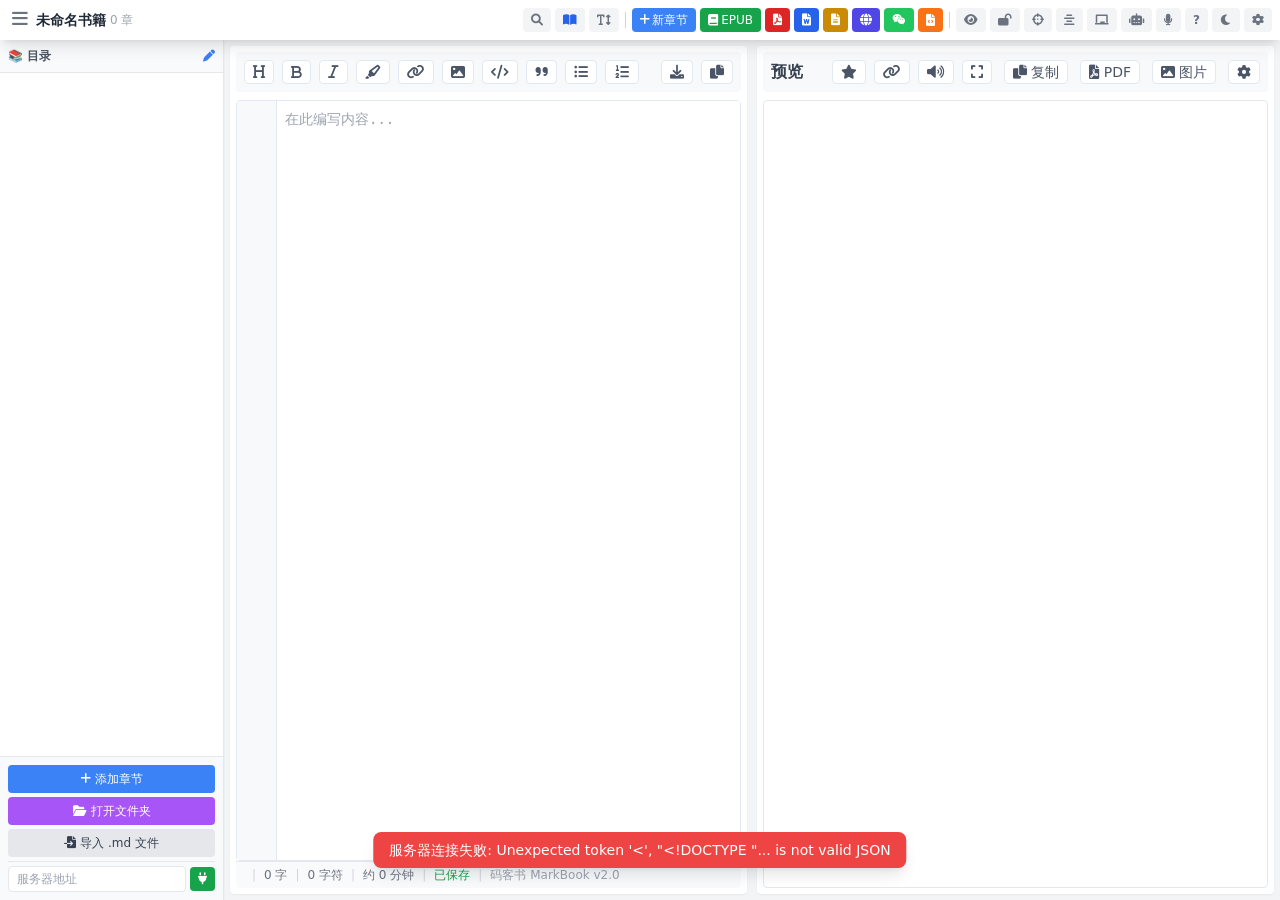
==== index.html @ 22928a2f "init: 码客书 (MarkBook) 在线电子书平台" ====
<!DOCTYPE html>
<html lang="zh-CN">
<head>
    <meta charset="UTF-8">
    <meta name="viewport" content="width=device-width, initial-scale=1.0">
    <title>MarkBook - 智能体在线</title>
    <meta name="description" content="MarkBook 在线电子书编辑器 · 智能体在线 · 多书籍管理、EPUB/PDF/DOCX/LaTeX 导出">
    <meta name="theme-color" content="#3b82f6">
    <meta property="og:title" content="MarkBook - 智能体在线">
    <meta property="og:description" content="在线电子书编辑器 · 多书籍管理、EPUB/PDF/DOCX/LaTeX 导出">
    <meta property="og:type" content="website">
<meta property="og:url" content="https://example.com">
<meta property="og:image" content="https://example.com/icons/icon-512.svg">
    <meta name="twitter:card" content="summary_large_image">
    <meta name="mobile-web-app-capable" content="yes">
    <meta name="apple-mobile-web-app-status-bar-style" content="black-translucent">
    <link rel="manifest" href="manifest.json">
    <link rel="icon" href="icons/icon-192.svg" type="image/svg+xml">
    <link rel="apple-touch-icon" href="icons/icon-192.svg">
    <link rel="stylesheet" href="lib/tailwind-built.css">
    <link rel="stylesheet" href="lib/fontawesome/css/all.min.css">
    <link rel="stylesheet" href="lib/github.min.css">
    <link rel="stylesheet" href="lib/github-dark.min.css" media="(prefers-color-scheme: dark)" id="hljs-dark">
    <link rel="stylesheet" href="lib/katex.min.css">
    <link rel="stylesheet" href="styles/style.css">
    <style>
        /* ── 关键 CSS：防止 JS 加载前布局偏移 ── */
        body { margin: 0; background: #f3f4f6; }
        body.dark { background: #111827; }
        nav { background: #fff; box-shadow: 0 1px 3px rgba(0,0,0,0.1); }
        .status-bar { display: flex; align-items: center; gap: 8px; padding: 4px 8px; font-size: 12px; color: #6b7280; background: #f9fafb; border-top: 1px solid #e5e7eb; }
    </style>
    <script>
    // 移动端 / 微信内置浏览器 → 阅读模式
    (function(){
        if (location.pathname.indexOf('reader') !== -1) return;
        var ua = navigator.userAgent.toLowerCase();
        var isMobile = /iphone|ipad|ipod|android|mobile|phone/.test(ua);
        var isWechat = /micromessenger/.test(ua);
        if (isWechat || (isMobile && window.innerWidth < 768)) {
            var url = '/reader' + location.search;
            location.replace(url);
        }
    })();
    </script>
    <script defer src="lib/marked.min.js"></script>
    <script defer src="lib/purify.min.js"></script>
    <script defer src="lib/html2canvas.min.js"></script>
    <script defer src="lib/jszip.min.js"></script>
    <script defer src="lib/jspdf.umd.min.js"></script>
    <script defer src="lib/FileSaver.min.js"></script>
    <script defer src="lib/highlight.min.js"></script>
    <script defer src="lib/katex.min.js"></script>
    <script defer src="lib/katex-autorender.min.js"></script>
    <script defer src="lib/mermaid.min.js"></script>
</head>
<body class="flex flex-col h-screen bg-gray-100">
    <!-- Toast -->
    <div id="toastContainer" class="fixed bottom-6 left-1/2 -translate-x-1/2 z-50 flex flex-col items-center gap-2" style="pointer-events:none"></div>

    <!-- 顶部导航栏 -->
    <nav class="bg-white shadow-lg z-10 flex-shrink-0">
        <div class="px-2 py-1 flex justify-between items-center gap-1">
            <div class="flex items-center gap-1 min-w-0">
                <button id="sidebarToggle" class="text-gray-500 hover:text-gray-700 p-1" title="切换目录">
                    <i class="fas fa-bars text-lg"></i>
                </button>
                <span id="bookTitleDisplay" class="text-sm font-semibold text-gray-800 truncate max-w-[140px] cursor-pointer hover:text-blue-600" title="点击切换书籍"></span>
                <span class="text-xs text-gray-400 hidden sm:inline" id="chapterCount"></span>
            </div>
            <div class="flex items-center gap-1 flex-wrap justify-end">
                <!-- 搜索 -->
                <button id="searchBtn" class="px-2 py-1 bg-gray-100 text-gray-500 text-xs rounded hover:bg-gray-200 transition-colors" title="全文搜索">
                    <i class="fas fa-search"></i>
                </button>
                <!-- 书籍列表 -->
                <button id="bookListBtn" class="px-2 py-1 bg-gray-100 text-blue-600 text-xs rounded hover:bg-blue-50 transition-colors" title="切换书籍">
                    <i class="fas fa-book-open"></i>
                </button>
                <!-- 排版设置 -->
                <button id="typesetBtn" class="px-2 py-1 bg-gray-100 text-gray-500 text-xs rounded hover:bg-gray-200 transition-colors" title="排版设置">
                    <i class="fas fa-text-height"></i>
                </button>

                <span class="w-px h-4 bg-gray-300 mx-0.5"></span>

                <button id="addChapterBtn" class="px-2 py-1 bg-blue-500 text-white text-xs rounded hover:bg-blue-600 transition-colors flex items-center gap-0.5">
                    <i class="fas fa-plus"></i> <span class="hidden sm:inline">新章节</span>
                </button>
                <button id="exportEpubBtn" class="px-2 py-1 bg-green-600 text-white text-xs rounded hover:bg-green-700 transition-colors flex items-center gap-0.5">
                    <i class="fas fa-book"></i> <span class="hidden sm:inline">EPUB</span>
                </button>
                <button id="exportPdfBtn" class="px-2 py-1 bg-red-600 text-white text-xs rounded hover:bg-red-700 transition-colors" title="导出 PDF">
                    <i class="fas fa-file-pdf"></i>
                </button>
                <button id="exportDocxBtn" class="px-2 py-1 bg-blue-600 text-white text-xs rounded hover:bg-blue-700 transition-colors" title="导出 DOCX">
                    <i class="fas fa-file-word"></i>
                </button>
                <button id="exportLatexBtn" class="px-2 py-1 bg-yellow-600 text-white text-xs rounded hover:bg-yellow-700 transition-colors" title="导出 LaTeX">
                    <i class="fas fa-file-alt"></i>
                </button>
                <button id="exportSiteBtn" class="px-2 py-1 bg-indigo-600 text-white text-xs rounded hover:bg-indigo-700 transition-colors" title="导出静态站点">
                    <i class="fas fa-globe"></i>
                </button>
                <button id="exportWechatBtn" class="px-2 py-1 bg-green-500 text-white text-xs rounded hover:bg-green-600 transition-colors" title="微信排版">
                    <i class="fab fa-weixin"></i>
                </button>
                <button id="exportHtmlBtn" class="px-2 py-1 bg-orange-500 text-white text-xs rounded hover:bg-orange-600 transition-colors" title="单文件 HTML">
                    <i class="fas fa-file-code"></i>
                </button>

                <span class="w-px h-4 bg-gray-300 mx-0.5"></span>

                <button id="previewToggle" class="px-2 py-1 bg-gray-100 text-gray-500 text-xs rounded hover:bg-gray-200 transition-colors" title="切换预览">
                    <i class="fas fa-eye"></i>
                </button>
                <button id="readonlyToggle" class="px-2 py-1 bg-gray-100 text-gray-500 text-xs rounded hover:bg-gray-200 transition-colors" title="只读模式">
                    <i class="fas fa-lock-open"></i>
                </button>
                <button id="focusBtn" class="px-2 py-1 bg-gray-100 text-gray-500 text-xs rounded hover:bg-gray-200 transition-colors" title="聚焦模式">
                    <i class="fas fa-crosshairs"></i>
                </button>
                <button id="typewriterBtn" class="px-2 py-1 bg-gray-100 text-gray-500 text-xs rounded hover:bg-gray-200 transition-colors" title="打字机模式">
                    <i class="fas fa-align-center"></i>
                </button>
                <a href="/reader" class="sm:hidden px-2 py-1 bg-gray-100 text-blue-500 text-xs rounded hover:bg-blue-50 transition-colors" title="手机版">
                    <i class="fas fa-mobile-alt"></i>
                </a>
                <button id="presentBtn" class="px-2 py-1 bg-gray-100 text-gray-500 text-xs rounded hover:bg-gray-200 transition-colors" title="演示模式">
                    <i class="fas fa-chalkboard"></i>
                </button>
                <button id="aiChatBtn" class="px-2 py-1 bg-gray-100 text-gray-500 text-xs rounded hover:bg-purple-100 hover:text-purple-600 transition-colors" title="AI 助教">
                    <i class="fas fa-robot"></i>
                </button>
                <button id="lectureBtn" class="px-2 py-1 bg-gray-100 text-gray-500 text-xs rounded hover:bg-purple-100 hover:text-purple-600 transition-colors" title="讲解录制">
                    <i class="fas fa-microphone"></i>
                </button>
                <button id="shortcutsBtn" class="px-2 py-1 bg-gray-100 text-gray-500 text-xs rounded hover:bg-gray-200 transition-colors font-bold" title="快捷键">?</button>
                <button id="darkModeBtn" class="px-2 py-1 bg-gray-100 text-gray-500 text-xs rounded hover:bg-gray-200 transition-colors" title="深色模式">
                    <i class="fas fa-moon"></i>
                </button>
                <button id="settingsBtn" class="px-2 py-1 bg-gray-100 text-gray-500 text-xs rounded hover:bg-gray-200 transition-colors" title="图片导出设置">
                    <i class="fas fa-cog"></i>
                </button>
            </div>
        </div>
        <!-- 搜索栏（折叠） -->
        <div id="searchBar" class="hidden px-3 py-1.5 border-t bg-gray-50 flex items-center gap-2">
            <i class="fas fa-search text-gray-400 text-xs"></i>
            <input type="text" id="searchInput" class="flex-1 bg-transparent border-none text-sm focus:outline-none text-gray-700" placeholder="搜全书内容...">
            <button id="searchCloseBtn" class="text-gray-400 hover:text-gray-600 text-xs"><i class="fas fa-times"></i></button>
        </div>
        <!-- 搜索结果 -->
        <div id="searchResults" class="hidden absolute left-0 right-0 bg-white border-t shadow-lg z-20 max-h-64 overflow-y-auto"></div>
    </nav>

    <!-- 图片导出设置 -->
    <div id="settingsPanel" class="hidden fixed top-0 right-0 h-full w-80 bg-white shadow-2xl z-30">
        <div class="flex flex-col h-full">
            <div class="flex justify-between items-center px-4 py-3 border-b">
                <h3 class="text-lg font-semibold text-gray-800">图片导出设置</h3>
                <button id="closeSettingsBtn" class="text-gray-500 hover:text-gray-700"><svg class="w-5 h-5" fill="none" stroke="currentColor" viewBox="0 0 24 24"><path stroke-linecap="round" stroke-linejoin="round" stroke-width="2" d="M6 18L18 6M6 6l12 12"></path></svg></button>
            </div>
            <div class="flex-1 overflow-auto p-4 space-y-6">
                <div class="space-y-2">
                    <label class="text-sm font-medium text-gray-700">背景颜色</label>
                    <div class="flex flex-wrap gap-2" id="bgColorOptions">
                        <div class="color-option selected" style="background:#fff" data-color="#ffffff"></div>
                        <div class="color-option" style="background:#f8fafc" data-color="#f8fafc"></div>
                        <div class="color-option" style="background:#f1f5f9" data-color="#f1f5f9"></div>
                        <div class="color-option" style="background:#fef2f2" data-color="#fef2f2"></div>
                        <div class="color-option" style="background:#fff7ed" data-color="#fff7ed"></div>
                        <div class="color-option" style="background:#525252" data-color="#525252"></div>
                        <div class="color-option" style="background:#AC6A6A" data-color="#AC6A6A"></div>
                        <div class="color-option" style="background:#1c1917" data-color="#1c1917"></div>
                    </div>
                </div>
                <div class="space-y-2">
                    <label class="text-sm font-medium text-gray-700">边框样式</label>
                    <div class="grid grid-cols-2 gap-2">
                        <button class="style-button border rounded px-3 py-2 text-sm hover:bg-gray-50 selected" data-border-style="simple">简约边框</button>
                        <button class="style-button border rounded px-3 py-2 text-sm hover:bg-gray-50" data-border-style="shadow">阴影边框</button>
                    </div>
                </div>
                <div class="space-y-2">
                    <label class="text-sm font-medium text-gray-700">水印文字</label>
                    <input type="text" id="watermarkText" class="w-full px-3 py-2 border rounded text-sm focus:outline-none focus:ring-1 focus:ring-blue-500" value="由 MarkBook 生成" placeholder="输入水印文字">
                </div>
            </div>
            <div class="border-t p-4">
                <button id="resetSettings" class="w-full px-4 py-2 bg-gray-100 text-gray-700 rounded hover:bg-gray-200">恢复默认设置</button>
            </div>
        </div>
    </div>

    <!-- 排版设置面板 -->
    <div id="typesetPanel" class="hidden fixed top-0 right-0 h-full w-72 bg-white shadow-2xl z-30">
        <div class="flex justify-between items-center px-4 py-3 border-b">
            <h3 class="text-sm font-semibold text-gray-700"><i class="fas fa-text-height mr-1"></i>排版设置</h3>
            <button id="closeTypesetBtn" class="text-gray-400 hover:text-gray-600"><i class="fas fa-times"></i></button>
        </div>
        <div class="p-4 space-y-4">
            <div>
                <label class="text-xs text-gray-500">正文字号</label>
                <select id="tsFontSize" class="w-full mt-1 px-2 py-1.5 border rounded text-sm">
                    <option value="14">14px</option>
                    <option value="15">15px</option>
                    <option value="16" selected>16px</option>
                    <option value="18">18px</option>
                    <option value="20">20px</option>
                </select>
            </div>
            <div>
                <label class="text-xs text-gray-500">行间距</label>
                <select id="tsLineHeight" class="w-full mt-1 px-2 py-1.5 border rounded text-sm">
                    <option value="1.4">1.4</option>
                    <option value="1.6">1.6</option>
                    <option value="1.8" selected>1.8</option>
                    <option value="2.0">2.0</option>
                </select>
            </div>
            <div>
                <label class="text-xs text-gray-500">页面宽度</label>
                <select id="tsMaxWidth" class="w-full mt-1 px-2 py-1.5 border rounded text-sm">
                    <option value="600px">窄（600px）</option>
                    <option value="720px">适中（720px）</option>
                    <option value="840px" selected>宽（840px）</option>
                    <option value="100%">全宽</option>
                </select>
            </div>
            <div>
                <label class="text-xs text-gray-500">代码块字号</label>
                <select id="tsCodeSize" class="w-full mt-1 px-2 py-1.5 border rounded text-sm">
                    <option value="12px">12px</option>
                    <option value="13px" selected>13px</option>
                    <option value="14px">14px</option>
                </select>
            </div>
            <div class="flex items-center gap-2">
                <input type="checkbox" id="tsIndent" class="rounded">
                <label for="tsIndent" class="text-xs text-gray-500">段落首行缩进</label>
            </div>
            <div class="flex items-center gap-2">
                <input type="checkbox" id="tsJustify" class="rounded">
                <label for="tsJustify" class="text-xs text-gray-500">两端对齐</label>
            </div>
        </div>
    </div>

    <!-- 遮罩 -->
    <div id="overlay" class="hidden fixed inset-0 bg-black bg-opacity-25 z-20"></div>

    <!-- 移动端侧边栏遮罩 -->
    <div id="sidebarOverlay" class="hidden fixed inset-0 bg-black bg-opacity-40 z-30" style="display:none"></div>

    <!-- 主体 -->
    <div class="flex-1 flex overflow-hidden">
        <!-- 侧边栏 -->
        <aside id="sidebar" class="w-56 bg-white border-r shadow-sm flex flex-col flex-shrink-0 overflow-hidden transition-all duration-200">
            <div class="p-2 border-b bg-gray-50 flex items-center justify-between">
                <span class="text-xs font-semibold text-gray-600">📚 目录</span>
                <button id="bookMetaBtn" class="text-xs text-blue-500 hover:text-blue-700" title="编辑书籍信息">
                    <i class="fas fa-pen"></i>
                </button>
            </div>
            <div id="chapterTree" class="flex-1 overflow-y-auto p-1 space-y-0.5 custom-scrollbar"></div>
            <div id="bookmarkSection" class="border-t bg-gray-50 hidden">
                <div class="px-2 py-1 text-xs font-semibold text-gray-500 flex items-center gap-1">
                    <i class="fas fa-bookmark"></i> 书签
                </div>
                <div id="bookmarkList" class="max-h-32 overflow-y-auto p-1 space-y-0.5"></div>
            </div>
            <div class="sidebar-actions p-2 border-t bg-gray-50 space-y-1">
                <button id="addChapterSideBtn" class="w-full px-2 py-1.5 bg-blue-500 text-white text-xs rounded hover:bg-blue-600 transition-colors flex items-center justify-center gap-1">
                    <i class="fas fa-plus"></i> <span class="btn-label">添加章节</span>
                </button>
                <button id="openFolderBtn" class="w-full px-2 py-1.5 bg-purple-500 text-white text-xs rounded hover:bg-purple-600 transition-colors flex items-center justify-center gap-1">
                    <i class="fas fa-folder-open"></i> <span class="btn-label">打开文件夹</span>
                </button>
                <input type="file" id="folderInput" webkitdirectory class="hidden">
                <button id="importMdBtn" class="w-full px-2 py-1.5 bg-gray-200 text-gray-700 text-xs rounded hover:bg-gray-300 transition-colors flex items-center justify-center gap-1">
                    <i class="fas fa-file-import"></i> <span class="btn-label">导入 .md 文件</span>
                </button>
                <input type="file" id="importMdInput" accept=".md,.markdown" class="hidden" multiple>
                <div class="border-t my-1"></div>
                <div id="serverSection" class="flex items-center gap-1">
                    <input type="text" id="serverUrl" value="" class="flex-1 px-2 py-1 text-xs border rounded focus:outline-none focus:ring-1 focus:ring-blue-500" placeholder="服务器地址">
                    <button id="serverConnectBtn" class="px-2 py-1 bg-green-600 text-white text-xs rounded hover:bg-green-700 transition-colors whitespace-nowrap"><i class="fas fa-plug"></i></button>
                </div>
                <div id="serverStatus" class="text-xs text-gray-400 hidden">服务器已连接</div>
            </div>
        </aside>

        <!-- 编辑器 + 预览 -->
        <div id="mainContent" class="flex-1 flex flex-col p-1.5 gap-1.5 overflow-hidden">
            <div id="splitContainer" class="flex-1 flex min-h-0 gap-0">
                <!-- 编辑器 -->
                <div id="editorPanel" class="bg-white rounded shadow-sm p-1.5 flex flex-col overflow-hidden" style="flex:1 1 50%;min-width:150px">
                    <div class="md-toolbar">
                        <div class="toolbar-group">
                            <button onclick="insertMarkdown('heading')" class="toolbar-btn" title="标题"><i class="fas fa-heading"></i></button>
                            <button onclick="insertMarkdown('bold')" class="toolbar-btn" title="加粗"><i class="fas fa-bold"></i></button>
                            <button onclick="insertMarkdown('italic')" class="toolbar-btn" title="斜体"><i class="fas fa-italic"></i></button>
                            <button onclick="insertMarkdown('highlight')" class="toolbar-btn" title="高亮"><i class="fas fa-highlighter"></i></button>
                            <button onclick="insertMarkdown('link')" class="toolbar-btn" title="链接"><i class="fas fa-link"></i></button>
                            <button onclick="insertMarkdown('image')" class="toolbar-btn" title="图片"><i class="fas fa-image"></i></button>
                            <button onclick="insertMarkdown('code')" class="toolbar-btn" title="代码块"><i class="fas fa-code"></i></button>
                            <button onclick="insertMarkdown('quote')" class="toolbar-btn" title="引用"><i class="fas fa-quote-right"></i></button>
                            <button onclick="insertMarkdown('list-ul')" class="toolbar-btn" title="无序列表"><i class="fas fa-list-ul"></i></button>
                            <button onclick="insertMarkdown('list-ol')" class="toolbar-btn" title="有序列表"><i class="fas fa-list-ol"></i></button>
                        </div>
                        <div class="toolbar-group">
                            <button id="saveMdBtn" class="toolbar-btn" title="保存为 MD 文件"><i class="fas fa-download"></i></button>
                            <button id="copyBtn" class="toolbar-btn" title="复制 Markdown"><i class="fas fa-copy"></i></button>
                        </div>
                    </div>
                    <div class="editor-container">
                        <div class="line-numbers" id="lineNumbers"></div>
                        <textarea id="editor" class="focus:outline-none focus:ring-1 focus:ring-blue-500 custom-scrollbar" placeholder="在此编写内容..." spellcheck="true"></textarea>
                    </div>
                    <div id="statusBar" class="status-bar">
                        <span id="chapterTitleDisplay" class="text-xs text-gray-500 truncate max-w-[200px]"></span>
                        <span class="status-divider">|</span>
                        <span id="wordCount">0 字</span>
                        <span class="status-divider">|</span>
                        <span id="charCount">0 字符</span>
                        <span class="status-divider">|</span>
                        <span id="readTime">约 0 分钟</span>
                        <span class="status-divider">|</span>
                        <span id="saveStatus" class="text-xs text-green-600">已保存</span>
                        <span class="status-divider">|</span>
                        <span class="text-xs text-gray-400">码客书 MarkBook v2.0</span>
                    </div>
                </div>

                <div id="splitDivider" class="w-1.5 cursor-col-resize flex-shrink-0 bg-transparent hover:bg-blue-400 rounded transition-colors mx-0.5"></div>

                <!-- 预览区 -->
                <div id="previewPanel" class="bg-white rounded shadow-sm p-1.5 flex flex-col overflow-hidden" style="flex:1 1 50%;min-width:150px">
                    <div class="md-toolbar">
                        <h2 class="text-base font-semibold text-gray-700">预览</h2>
                        <div class="toolbar-group ml-auto">
                            <button id="bookmarkBtn" class="px-2 py-1 bg-gray-500 text-white text-xs rounded hover:bg-yellow-500 transition-colors flex items-center" title="添加书签"><i class="fas fa-star"></i></button>
                            <button id="shareLinkBtn" class="px-2 py-1 bg-gray-500 text-white text-xs rounded hover:bg-gray-600 transition-colors flex items-center" title="复制深度链接"><i class="fas fa-link"></i></button>
                            <button id="ttsBtn" class="px-2 py-1 bg-purple-500 text-white text-xs rounded hover:bg-purple-600 transition-colors flex items-center" title="朗读"><i class="fas fa-volume-up"></i></button>
                            <button id="fullscreenPreviewBtn" class="px-2 py-1 bg-gray-500 text-white text-xs rounded hover:bg-gray-600 transition-colors flex items-center" title="全屏预览"><i class="fas fa-expand"></i></button>
                            <button id="copyHtmlBtn" class="px-2 py-1 bg-blue-500 text-white text-xs rounded hover:bg-blue-600 transition-colors flex items-center ml-1"><i class="fas fa-copy mr-1"></i>复制</button>
                            <button id="generatePdfBtn" class="px-2 py-1 bg-green-500 text-white text-xs rounded hover:bg-green-600 transition-colors flex items-center ml-1"><i class="fas fa-file-pdf mr-1"></i>PDF</button>
                            <button id="generateImageBtn" class="px-2 py-1 bg-purple-500 text-white text-xs rounded hover:bg-purple-600 transition-colors flex items-center ml-1"><i class="fas fa-image mr-1"></i>图片</button>
                            <button onclick="showSettings()" class="px-2 py-1 bg-gray-500 text-white text-xs rounded hover:bg-gray-600 transition-colors flex items-center ml-1"><i class="fas fa-cog"></i></button>
                        </div>
                    </div>
                    <div id="preview" class="markdown-preview flex-1 overflow-auto p-2 border rounded custom-scrollbar"></div>
                    <div id="ttsBar" class="hidden flex items-center gap-2 px-2 py-1 bg-purple-50 border-t text-xs">
                        <button id="ttsPlayBtn" class="px-2 py-0.5 bg-purple-500 text-white rounded hover:bg-purple-600"><i class="fas fa-play"></i></button>
                        <button id="ttsStopBtn" class="px-2 py-0.5 bg-gray-300 text-gray-700 rounded hover:bg-gray-400"><i class="fas fa-stop"></i></button>
                        <span class="text-gray-500">语速:</span>
                        <input type="range" id="ttsRate" min="0.5" max="2" step="0.1" value="1" class="w-16 h-1">
                        <span id="ttsStatus" class="text-gray-500 flex-1 truncate">就绪</span>
                    </div>
                </div>
            </div>
        </div>
    </div>

    <!-- 书籍元数据弹窗 -->
    <div id="bookMetaModal" class="hidden fixed inset-0 bg-black bg-opacity-40 z-40 flex items-center justify-center">
        <div class="bg-white rounded-lg shadow-xl p-6 w-96 max-w-[90%]">
            <h3 class="text-lg font-semibold mb-4">书籍信息</h3>
            <div class="space-y-3">
                <div><label class="text-sm text-gray-600">书名</label><input type="text" id="metaBookTitle" class="w-full px-3 py-2 border rounded text-sm focus:outline-none focus:ring-1 focus:ring-blue-500"></div>
                <div><label class="text-sm text-gray-600">作者</label><input type="text" id="metaAuthor" class="w-full px-3 py-2 border rounded text-sm focus:outline-none focus:ring-1 focus:ring-blue-500"></div>
                <div><label class="text-sm text-gray-600">封面图片 URL（可选）</label><input type="text" id="metaCover" class="w-full px-3 py-2 border rounded text-sm focus:outline-none focus:ring-1 focus:ring-blue-500" placeholder="https://..."></div>
                <div><label class="text-sm text-gray-600">书籍描述</label><textarea id="metaDesc" class="w-full px-3 py-2 border rounded text-sm focus:outline-none focus:ring-1 focus:ring-blue-500" rows="3"></textarea></div>
            </div>
            <div class="flex justify-end gap-2 mt-4">
                <button id="metaCancelBtn" class="px-4 py-2 bg-gray-100 text-gray-700 rounded hover:bg-gray-200 text-sm">取消</button>
                <button id="metaSaveBtn" class="px-4 py-2 bg-blue-500 text-white rounded hover:bg-blue-600 text-sm">保存</button>
            </div>
        </div>
    </div>

    <!-- 书籍列表弹窗 -->
    <div id="bookListModal" class="hidden fixed inset-0 bg-black bg-opacity-40 z-40 flex items-center justify-center">
        <div class="bg-white rounded-lg shadow-xl w-[500px] max-w-[90%] max-h-[80vh] flex flex-col">
            <div class="flex items-center justify-between px-4 py-3 border-b flex-shrink-0">
                <h3 class="text-sm font-semibold text-gray-800"><i class="fas fa-book-open mr-1"></i>书籍列表</h3>
                <button id="closeBookListBtn" class="text-gray-400 hover:text-gray-600"><i class="fas fa-times"></i></button>
            </div>
            <div id="bookListItems" class="flex-1 overflow-y-auto p-2 space-y-1"></div>
            <div class="border-t p-3 flex-shrink-0 space-y-2">
                <div class="grid grid-cols-2 gap-2">
                    <input type="text" id="newBookTitle" class="px-2 py-1.5 border rounded text-xs" placeholder="新书名">
                    <input type="text" id="newBookAuthor" class="px-2 py-1.5 border rounded text-xs" placeholder="作者（可选）">
                </div>
                <div class="flex gap-2">
                    <button id="createBookBtn" class="flex-1 px-3 py-1.5 bg-blue-500 text-white text-xs rounded hover:bg-blue-600"><i class="fas fa-plus mr-1"></i>新建</button>
                    <button id="importPresetBtn" class="flex-1 px-3 py-1.5 bg-green-600 text-white text-xs rounded hover:bg-green-700"><i class="fas fa-download mr-1"></i>导入预置书籍</button>
                </div>
            </div>
        </div>
    </div>

    <!-- 快捷键面板 -->
    <div id="shortcutsModal" class="hidden fixed inset-0 bg-black bg-opacity-40 z-40 flex items-center justify-center">
        <div class="bg-white rounded-lg shadow-xl p-6 w-[500px] max-w-[90%] max-h-[80vh] overflow-auto">
            <div class="flex items-center justify-between mb-4">
                <h3 class="text-lg font-semibold">快捷键</h3>
                <button id="closeShortcutsBtn" class="text-gray-400 hover:text-gray-600"><i class="fas fa-times"></i></button>
            </div>
            <table class="w-full text-sm">
                <tr class="border-b"><td class="py-2 font-mono">Ctrl+B</td><td class="py-2 text-gray-600">加粗</td></tr>
                <tr class="border-b"><td class="py-2 font-mono">Ctrl+I</td><td class="py-2 text-gray-600">斜体</td></tr>
                <tr class="border-b"><td class="py-2 font-mono">Ctrl+K</td><td class="py-2 text-gray-600">插入链接</td></tr>
                <tr class="border-b"><td class="py-2 font-mono">Ctrl+H</td><td class="py-2 text-gray-600">插入标题</td></tr>
                <tr class="border-b"><td class="py-2 font-mono">Ctrl+S</td><td class="py-2 text-gray-600">保存 .md 文件</td></tr>
                <tr class="border-b"><td class="py-2 font-mono">Ctrl+Shift+H</td><td class="py-2 text-gray-600">显示/隐藏高亮工具栏</td></tr>
                <tr class="border-b"><td class="py-2 font-mono">Ctrl+/</td><td class="py-2 text-gray-600">打开此面板</td></tr>
                <tr class="border-b"><td class="py-2 font-mono">n / p</td><td class="py-2 text-gray-600">上下章节切换</td></tr>
                <tr class="border-b"><td class="py-2 font-mono">Esc</td><td class="py-2 text-gray-600">关闭弹窗 / 退出演示模式</td></tr>
                <tr><td class="py-2 font-mono">← →</td><td class="py-2 text-gray-600">演示模式下翻页</td></tr>
            </table>
        </div>
    </div>

    <!-- AI 对话助教面板 -->
    <div id="aiChatPanel" class="hidden fixed top-0 right-0 h-full w-96 bg-white shadow-2xl z-30 flex flex-col">
        <div class="flex items-center justify-between px-4 py-3 border-b flex-shrink-0">
            <h3 class="text-sm font-semibold text-gray-700"><i class="fas fa-robot text-purple-500 mr-1"></i>AI 助教</h3>
            <button id="closeAiChatBtn" class="text-gray-400 hover:text-gray-600"><i class="fas fa-times"></i></button>
        </div>
        <div id="aiChatContext" class="px-3 py-2 bg-purple-50 border-b text-xs text-gray-500 max-h-20 overflow-y-auto hidden"></div>
        <div id="aiChatMessages" class="flex-1 overflow-y-auto p-3 space-y-3 text-sm"></div>
        <div class="border-t p-3 flex-shrink-0">
            <div class="flex gap-2">
                <textarea id="aiChatInput" class="flex-1 border rounded px-2 py-1.5 text-sm resize-none focus:outline-none focus:ring-1 focus:ring-purple-500" rows="2" placeholder="输入问题..."></textarea>
                <button id="aiChatSendBtn" class="px-3 py-1 bg-purple-500 text-white text-xs rounded hover:bg-purple-600 self-end"><i class="fas fa-paper-plane"></i></button>
            </div>
            <div class="flex gap-1 mt-1.5">
                <button class="ai-prompt-btn px-2 py-0.5 bg-gray-100 text-gray-600 text-xs rounded hover:bg-gray-200">解释这段</button>
                <button class="ai-prompt-btn px-2 py-0.5 bg-gray-100 text-gray-600 text-xs rounded hover:bg-gray-200">举个例子</button>
                <button class="ai-prompt-btn px-2 py-0.5 bg-gray-100 text-gray-600 text-xs rounded hover:bg-gray-200">出练习题</button>
            </div>
        </div>
    </div>

    <!-- 同步讲解控制面板 -->
    <div id="lecturePanel" class="fixed bottom-4 right-4 z-30 bg-white shadow-xl rounded-lg border overflow-hidden hidden" style="width:280px">
        <div class="bg-purple-600 text-white px-3 py-1.5 text-xs font-semibold flex items-center justify-between">
            <span><i class="fas fa-microphone mr-1"></i>讲解录制</span>
            <button id="lectureCloseBtn" class="text-white hover:text-gray-200"><i class="fas fa-times"></i></button>
        </div>
        <div class="p-3 space-y-2">
            <div class="flex items-center gap-2">
                <button id="lectureRecordBtn" class="px-3 py-1 bg-red-500 text-white text-xs rounded hover:bg-red-600"><i class="fas fa-circle mr-1"></i>录制</button>
                <button id="lecturePlayBtn" class="px-3 py-1 bg-green-500 text-white text-xs rounded hover:bg-green-600" disabled><i class="fas fa-play mr-1"></i>播放</button>
                <button id="lectureStopBtn" class="px-3 py-1 bg-gray-400 text-white text-xs rounded hover:bg-gray-500" disabled><i class="fas fa-stop"></i></button>
            </div>
            <div id="lectureStatus" class="text-xs text-gray-500">就绪</div>
            <div class="flex items-center gap-2 text-xs">
                <span class="text-gray-400">同步点:</span>
                <span id="lectureSyncCount" class="text-gray-600">0</span>
                <span class="text-gray-300 ml-auto" id="lectureTime">0:00</span>
            </div>
        </div>
    </div>

    <!-- 高亮浮动工具栏 -->
    <div id="highlightToolbar" class="hidden fixed z-30 bg-white shadow-lg rounded-lg border p-1.5 flex items-center gap-1">
        <button data-color="#fef08a" class="w-5 h-5 rounded border hover:scale-110 transition-transform" style="background:#fef08a" title="黄色高亮"></button>
        <button data-color="#bbf7d0" class="w-5 h-5 rounded border hover:scale-110 transition-transform" style="background:#bbf7d0" title="绿色高亮"></button>
        <button data-color="#bfdbfe" class="w-5 h-5 rounded border hover:scale-110 transition-transform" style="background:#bfdbfe" title="蓝色高亮"></button>
        <button data-color="#fecaca" class="w-5 h-5 rounded border hover:scale-110 transition-transform" style="background:#fecaca" title="红色高亮"></button>
        <button data-color="#e9d5ff" class="w-5 h-5 rounded border hover:scale-110 transition-transform" style="background:#e9d5ff" title="紫色高亮"></button>
        <div class="w-px h-5 bg-gray-200 mx-0.5"></div>
        <button id="highlightRemoveBtn" class="text-xs text-gray-500 hover:text-red-500 px-1" title="取消高亮"><i class="fas fa-undo"></i></button>
        <button id="highlightAiBtn" class="text-xs text-gray-500 hover:text-purple-500 px-1" title="AI 助教"><i class="fas fa-robot"></i></button>
        <button id="highlightAnnotateBtn" class="text-xs text-gray-500 hover:text-blue-500 px-1" title="添加批注"><i class="fas fa-pen"></i></button>
    </div>

    <!-- 批注浮层 -->
    <div id="annotationPopup" class="hidden fixed z-30 bg-white shadow-lg rounded-lg border p-3 w-64">
        <textarea id="annotationInput" class="w-full border rounded p-2 text-sm resize-none" rows="3" placeholder="输入批注内容..."></textarea>
        <div class="flex justify-end gap-1 mt-1">
            <button id="annotationCancelBtn" class="px-2 py-1 text-xs text-gray-500 hover:text-gray-700">取消</button>
            <button id="annotationSaveBtn" class="px-2 py-1 text-xs bg-blue-500 text-white rounded hover:bg-blue-600">保存</button>
        </div>
    </div>

    <!-- 演示模式 -->
    <div id="presentOverlay" class="hidden fixed inset-0 bg-white z-50 flex flex-col">
        <div class="absolute top-0 left-0 right-0 z-10 flex items-center justify-between px-4 py-2 bg-gray-900 bg-opacity-60 text-white opacity-0 hover:opacity-100 transition-opacity">
            <span id="presentSlideInfo" class="text-sm">1 / 1</span>
            <button id="presentExitBtn" class="px-3 py-1 bg-red-500 text-white text-xs rounded hover:bg-red-600">退出演示</button>
        </div>
        <div id="presentContent" class="flex-1 overflow-auto p-12 max-w-5xl mx-auto w-full markdown-preview flex items-start justify-center">
            <div id="presentSlide" class="w-full"></div>
        </div>
        <div class="absolute bottom-0 left-0 right-0 h-1 bg-gray-200">
            <div id="presentProgress" class="h-full bg-blue-500 transition-all duration-300" style="width:0%"></div>
        </div>
    </div>

    <!-- 全屏预览 -->
    <div id="previewFullscreen" class="fixed inset-0 bg-white z-50 hidden flex flex-col">
        <div class="flex items-center justify-between px-4 py-2 border-b bg-gray-50">
            <span class="text-sm font-semibold text-gray-700">全屏预览</span>
            <button id="closeFullscreenBtn" class="px-3 py-1 bg-gray-200 text-gray-700 text-sm rounded hover:bg-gray-300"><i class="fas fa-times mr-1"></i>关闭</button>
        </div>
        <div id="previewFullscreenContent" class="flex-1 overflow-auto p-8 max-w-4xl mx-auto w-full markdown-preview"></div>
    </div>

    <script>
    function showToast(msg, type) {
        type = type || 'info';
        var c = document.getElementById('toastContainer');
        if (!c) return;
        var colors = { info:'bg-gray-700', success:'bg-green-600', warning:'bg-yellow-500', error:'bg-red-500' };
        var t = document.createElement('div');
        t.className = (colors[type]||'bg-gray-700') + ' text-white px-4 py-2 rounded-lg shadow-lg text-sm mb-2';
        t.textContent = msg;
        c.appendChild(t);
        setTimeout(function () {
            if (!t.parentNode) return;
            t.style.transition = 'opacity 0.3s';
            t.style.opacity = '0';
            setTimeout(function () { if (t.parentNode) t.parentNode.removeChild(t); }, 300);
        }, 2500);
    }
    </script>
    <script defer src="scripts/project.js"></script>
    <script defer src="scripts/exporter.js"></script>
    <script defer src="scripts/main.js?v=2.0"></script>
    <script defer>
        if ('serviceWorker' in navigator) {
            navigator.serviceWorker.register('sw.js').then(function (reg) {
                console.log('SW registered:', reg.scope);
            }).catch(function (err) {
                console.warn('SW registration failed:', err);
            });
        }
    </script>
</body>
</html>
---- lib/github.min.css ----
pre code.hljs{display:block;overflow-x:auto;padding:1em}code.hljs{padding:3px 5px}/*!
  Theme: GitHub
  Description: Light theme as seen on github.com
  Author: github.com
  Maintainer: @Hirse
  Updated: 2021-05-15

  Outdated base version: https://github.com/primer/github-syntax-light
  Current colors taken from GitHub's CSS
*/.hljs{color:#24292e;background:#fff}.hljs-doctag,.hljs-keyword,.hljs-meta .hljs-keyword,.hljs-template-tag,.hljs-template-variable,.hljs-type,.hljs-variable.language_{color:#d73a49}.hljs-title,.hljs-title.class_,.hljs-title.class_.inherited__,.hljs-title.function_{color:#6f42c1}.hljs-attr,.hljs-attribute,.hljs-literal,.hljs-meta,.hljs-number,.hljs-operator,.hljs-selector-attr,.hljs-selector-class,.hljs-selector-id,.hljs-variable{color:#005cc5}.hljs-meta .hljs-string,.hljs-regexp,.hljs-string{color:#032f62}.hljs-built_in,.hljs-symbol{color:#e36209}.hljs-code,.hljs-comment,.hljs-formula{color:#6a737d}.hljs-name,.hljs-quote,.hljs-selector-pseudo,.hljs-selector-tag{color:#22863a}.hljs-subst{color:#24292e}.hljs-section{color:#005cc5;font-weight:700}.hljs-bullet{color:#735c0f}.hljs-emphasis{color:#24292e;font-style:italic}.hljs-strong{color:#24292e;font-weight:700}.hljs-addition{color:#22863a;background-color:#f0fff4}.hljs-deletion{color:#b31d28;background-color:#ffeef0}
---- lib/github-dark.min.css ----
pre code.hljs{display:block;overflow-x:auto;padding:1em}code.hljs{padding:3px 5px}/*!
  Theme: GitHub Dark
  Description: Dark theme as seen on github.com
  Author: github.com
  Maintainer: @Hirse
  Updated: 2021-05-15

  Outdated base version: https://github.com/primer/github-syntax-dark
  Current colors taken from GitHub's CSS
*/.hljs{color:#c9d1d9;background:#0d1117}.hljs-doctag,.hljs-keyword,.hljs-meta .hljs-keyword,.hljs-template-tag,.hljs-template-variable,.hljs-type,.hljs-variable.language_{color:#ff7b72}.hljs-title,.hljs-title.class_,.hljs-title.class_.inherited__,.hljs-title.function_{color:#d2a8ff}.hljs-attr,.hljs-attribute,.hljs-literal,.hljs-meta,.hljs-number,.hljs-operator,.hljs-selector-attr,.hljs-selector-class,.hljs-selector-id,.hljs-variable{color:#79c0ff}.hljs-meta .hljs-string,.hljs-regexp,.hljs-string{color:#a5d6ff}.hljs-built_in,.hljs-symbol{color:#ffa657}.hljs-code,.hljs-comment,.hljs-formula{color:#8b949e}.hljs-name,.hljs-quote,.hljs-selector-pseudo,.hljs-selector-tag{color:#7ee787}.hljs-subst{color:#c9d1d9}.hljs-section{color:#1f6feb;font-weight:700}.hljs-bullet{color:#f2cc60}.hljs-emphasis{color:#c9d1d9;font-style:italic}.hljs-strong{color:#c9d1d9;font-weight:700}.hljs-addition{color:#aff5b4;background-color:#033a16}.hljs-deletion{color:#ffdcd7;background-color:#67060c}
---- styles/style.css ----
html, body {
    height: 100vh;
    margin: 0;
    padding: 0;
}

/* 自定义滚动条 */
.custom-scrollbar::-webkit-scrollbar {
    width: 8px;
    height: 8px;
}

.custom-scrollbar::-webkit-scrollbar-track {
    background: #f1f1f1;
    border-radius: 4px;
}

.custom-scrollbar::-webkit-scrollbar-thumb {
    background: #c1c1c1;
    border-radius: 4px;
}

.custom-scrollbar::-webkit-scrollbar-thumb:hover {
    background: #a8a8a8;
}

/* 设置面板动画 */
@keyframes slideIn {
    from {
        transform: translateX(100%);
        opacity: 0;
    }
    to {
        transform: translateX(0);
        opacity: 1;
    }
}

@keyframes slideOut {
    from {
        transform: translateX(0);
        opacity: 1;
    }
    to {
        transform: translateX(100%);
        opacity: 0;
    }
}

@keyframes fadeIn {
    from { opacity: 0; }
    to { opacity: 1; }
}

@keyframes fadeOut {
    from { opacity: 1; }
    to { opacity: 0; }
}

.settings-panel {
    animation: slideIn 0.25s cubic-bezier(0.4, 0, 0.2, 1);
}

.settings-panel.hiding {
    animation: slideOut 0.25s cubic-bezier(0.4, 0, 0.2, 1);
}

.overlay-fade-in {
    animation: fadeIn 0.25s cubic-bezier(0.4, 0, 0.2, 1);
}

.overlay-fade-out {
    animation: fadeOut 0.25s cubic-bezier(0.4, 0, 0.2, 1);
}

/* 颜色选择器样式 */
.color-option {
    width: 24px;
    height: 24px;
    border-radius: 4px;
    cursor: pointer;
    transition: transform 0.2s;
    border: 2px solid transparent;
}

.color-option:hover {
    transform: scale(1.1);
}

.color-option.selected {
    border-color: #3b82f6;
    transform: scale(1.1);
}

/* 按钮选中样式 */
.style-button {
    transition: all 0.2s;
    position: relative;
    overflow: hidden;
}

.style-button.selected {
    background-color: #3b82f6;
    color: white;
    border-color: #3b82f6;
}

.style-button:hover {
    border-color: #3b82f6;
}

.highlight-text, #preview mark {
    background-color: rgba(255, 255, 0, 0.5);
    border-bottom: 2px solid rgba(255, 200, 0, 0.8);
    border-radius: 2px;
    padding: 0 2px;
    margin: 0 1px;
    transition: all 0.2s ease;
}

.tooltip {
    position: relative;
    display: inline-block;
}

.tooltip .tooltiptext {
    visibility: hidden;
    background-color: #333;
    color: #fff;
    text-align: center;
    border-radius: 4px;
    padding: 4px 8px;
    position: absolute;
    z-index: 1;
    top: calc(100% + 5px);
    left: 50%;
    transform: translateX(-50%);
    font-size: 12px;
    white-space: nowrap;
    opacity: 0;
    transition: opacity 0.2s;
}

/* 处理左侧边界问题 */
.tooltip:first-child .tooltiptext {
    left: 0;
    transform: none;
}

/* 添加小箭头 */
.tooltip .tooltiptext::before {
    content: "";
    position: absolute;
    bottom: 100%;
    left: 50%;
    margin-left: -5px;
    border-width: 5px;
    border-style: solid;
    border-color: transparent transparent #333 transparent;
}

/* 第一个 tooltip 的箭头位置调整 */
.tooltip:first-child .tooltiptext::before {
    left: 10px;
    margin-left: 0;
}

/* 工具栏右侧按钮样式 */
.toolbar-group:last-child button {
    width: auto;
    padding: 0 8px;
}

/* 工具栏右侧按钮组中倒数第二个按钮（复制按钮）的tooltip位置调整 */
.toolbar-group:last-child .tooltip:nth-last-child(2) .tooltiptext {
    right: -50%;
    left: auto;
    transform: none;
}

/* 倒数第二个按钮的tooltip箭头位置调整 */
.toolbar-group:last-child .tooltip:nth-last-child(2) .tooltiptext::before {
    right: 45%;
    left: auto;
    margin-left: 0;
}

.tooltip:hover .tooltiptext {
    visibility: visible;
    opacity: 1;
}

/* 工具栏样式（合并后） */
.md-toolbar {
    display: flex;
    justify-content: space-between;
    gap: 0.25rem;
    padding: 0.5rem;
    background-color: #f8f9fa;
    border-radius: 4px;
    margin-bottom: 0.5rem;
    position: relative;
    z-index: 2;
}

.md-toolbar button {
    display: inline-flex;
    align-items: center;
    justify-content: center;
    padding: 0.25rem 0.5rem;
    border-radius: 4px;
    border: 1px solid #e2e8f0;
    background-color: white;
    color: #4a5568;
    cursor: pointer;
    transition: all 0.2s;
    font-size: 14px;
}

.md-toolbar button:hover {
    background-color: #edf2f7;
    border-color: #cbd5e0;
}

.toolbar-group {
    display: flex;
    gap: 0.5rem;
}

.editor-container {
    display: flex;
    flex: 1;
    min-height: 0;
    position: relative;
    border: 1px solid #e2e8f0;
    border-radius: 4px;
}

.line-numbers {
    width: 40px;
    padding: 8px 0;
    background-color: #f8f9fa;
    border-right: 1px solid #e2e8f0;
    font-family: monospace;
    font-size: 14px;
    line-height: 1.5;
    text-align: center;
    white-space: pre;
    color: #94a3b8;
    user-select: none;
    overflow-y: hidden;
}

#editor {
    flex: 1;
    padding: 8px;
    border: none;
    font-family: monospace;
    font-size: 14px;
    line-height: 1.5;
    resize: none;
    overflow-y: auto;
}

#editor.drag-over {
    background-color: #e0f2fe;
}

.dark #editor.drag-over,
body.dark #editor.drag-over {
    background-color: #1e3a5f;
}

/* 最后一个tooltip（清空按钮）的位置调整 */
.tooltip:last-child .tooltiptext {
    right: 0;
    left: auto;
    transform: none;
}

/* 最后一个tooltip的箭头位置调整 */
.tooltip:last-child .tooltiptext::before {
    right: 10px;
    left: auto;
    margin-left: 0;
}

/* 预览区样式 */
#preview {
    padding: 1rem;
    line-height: 1.6;
    color: #24292e;
    overflow-y: auto;
}

/* PDF 打印样式 */
@media print {
    /* 打印时强制使用浅色主题 */
    body, body.dark, .dark {
        background-color: white !important;
    }

    /* 隐藏除预览区外的所有元素 */
    body * {
        visibility: hidden;
    }

    #preview, #preview * {
        visibility: visible;
    }

    #preview {
        position: absolute;
        left: 0;
        top: 0;
        width: 100%;
        padding: 20px;
        overflow: visible;
        border: none;
        background-color: white !important;
        color: #24292e !important;
    }

    /* 打印时表格使用浅色样式 */
    #preview th {
        background-color: #f6f8fa !important;
        color: #24292e !important;
    }

    #preview td {
        color: #24292e !important;
    }

    /* 打印时代码块使用浅色样式 */
    #preview pre {
        background-color: #f6f8fa !important;
    }

    #preview code {
        background-color: rgba(175, 184, 193, 0.2) !important;
        color: #24292e !important;
    }

    /* 分页控制 - 避免元素内部分页 */
    #preview p,
    #preview h1,
    #preview h2,
    #preview h3,
    #preview h4,
    #preview h5,
    #preview h6,
    #preview li,
    #preview img,
    #preview pre,
    #preview code,
    #preview blockquote,
    #preview figure,
    #preview tr {
        break-inside: avoid;
        page-break-inside: avoid;
    }

    /* 标题后不分页，保持与下文连贯 */
    #preview h1,
    #preview h2,
    #preview h3,
    #preview h4,
    #preview h5,
    #preview h6 {
        break-after: avoid;
        page-break-after: avoid;
    }

    /* 段落孤行/寡行控制 */
    #preview p {
        orphans: 3;
        widows: 3;
    }

    /* 表格尽量不分页 */
    #preview table {
        break-inside: avoid;
        page-break-inside: avoid;
    }
}

/* 状态栏样式 */
.status-bar {
    display: flex;
    align-items: center;
    gap: 8px;
    padding: 4px 8px;
    font-size: 12px;
    color: #6b7280;
    background-color: #f9fafb;
    border-top: 1px solid #e5e7eb;
    border-radius: 0 0 4px 4px;
}

.status-divider {
    color: #d1d5db;
}

/* 深色模式 */
.dark {
    --bg-primary: #1f2937;
    --bg-secondary: #111827;
    --bg-tertiary: #374151;
    --text-primary: #f9fafb;
    --text-secondary: #d1d5db;
    --text-muted: #9ca3af;
    --border-color: #4b5563;
}

.dark body,
body.dark {
    background-color: var(--bg-secondary);
}

.dark nav,
body.dark nav {
    background-color: var(--bg-primary);
    border-color: var(--border-color);
}

.dark nav .text-gray-800,
body.dark nav .text-gray-800 {
    color: var(--text-primary);
}

.dark nav a,
.dark nav button,
body.dark nav a,
body.dark nav button {
    background-color: var(--bg-tertiary);
    color: var(--text-secondary);
}

.dark nav a:hover,
.dark nav button:hover,
body.dark nav a:hover,
body.dark nav button:hover {
    background-color: var(--border-color);
}

.dark .bg-white,
body.dark .bg-white {
    background-color: var(--bg-primary);
}

.dark .bg-gray-100,
body.dark .bg-gray-100 {
    background-color: var(--bg-secondary);
}

.dark #editor,
body.dark #editor {
    background-color: var(--bg-primary);
    color: var(--text-primary);
}

.dark #editor::placeholder,
body.dark #editor::placeholder {
    color: var(--text-muted);
}

.dark .line-numbers,
body.dark .line-numbers {
    background-color: var(--bg-tertiary);
    border-color: var(--border-color);
    color: var(--text-muted);
}

.dark .editor-container,
body.dark .editor-container {
    border-color: var(--border-color);
}

.dark #preview,
body.dark #preview {
    background-color: var(--bg-primary);
    color: var(--text-primary);
    border-color: var(--border-color);
}

.dark .md-toolbar,
body.dark .md-toolbar {
    background-color: var(--bg-tertiary);
}

.dark .md-toolbar button,
body.dark .md-toolbar button {
    background-color: var(--bg-primary);
    color: var(--text-secondary);
    border-color: var(--border-color);
}

.dark .md-toolbar button:hover,
body.dark .md-toolbar button:hover {
    background-color: var(--bg-tertiary);
}

.dark .md-toolbar h2,
body.dark .md-toolbar h2 {
    color: var(--text-primary);
}

.dark .status-bar,
body.dark .status-bar {
    background-color: var(--bg-tertiary);
    border-color: var(--border-color);
    color: var(--text-muted);
}

.dark .status-divider,
body.dark .status-divider {
    color: var(--border-color);
}

.dark .shadow-lg,
body.dark .shadow-lg {
    box-shadow: 0 10px 15px -3px rgba(0, 0, 0, 0.3), 0 4px 6px -2px rgba(0, 0, 0, 0.2);
}

.dark #settingsPanel,
body.dark #settingsPanel {
    background-color: var(--bg-primary);
}

.dark #settingsPanel h3,
.dark #settingsPanel label,
body.dark #settingsPanel h3,
body.dark #settingsPanel label {
    color: var(--text-primary);
}

.dark #settingsPanel input,
body.dark #settingsPanel input {
    background-color: var(--bg-tertiary);
    border-color: var(--border-color);
    color: var(--text-primary);
}

.dark #settingsPanel .style-button,
body.dark #settingsPanel .style-button {
    background-color: var(--bg-tertiary);
    border-color: var(--border-color);
    color: var(--text-secondary);
}

.dark #settingsPanel .border-b,
.dark #settingsPanel .border-t,
body.dark #settingsPanel .border-b,
body.dark #settingsPanel .border-t {
    border-color: var(--border-color);
}

.dark #resetSettings,
body.dark #resetSettings {
    background-color: var(--bg-tertiary);
    color: var(--text-secondary);
}

.dark .custom-scrollbar::-webkit-scrollbar-track,
body.dark .custom-scrollbar::-webkit-scrollbar-track {
    background: var(--bg-tertiary);
}

.dark .custom-scrollbar::-webkit-scrollbar-thumb,
body.dark .custom-scrollbar::-webkit-scrollbar-thumb {
    background: var(--border-color);
}

/* 代码高亮样式 */
#preview pre {
    background-color: #f6f8fa;
    border-radius: 6px;
    padding: 16px;
    margin: 1em 0;
    white-space: pre-wrap;
    word-wrap: break-word;
    overflow-wrap: break-word;
}

#preview pre code {
    background: none;
    padding: 0;
    font-size: 14px;
    line-height: 1.5;
    white-space: pre-wrap;
    word-wrap: break-word;
}

#preview code {
    background-color: rgba(175, 184, 193, 0.2);
    padding: 0.2em 0.4em;
    border-radius: 3px;
    font-size: 85%;
    font-family: ui-monospace, SFMono-Regular, "SF Mono", Menlo, Consolas, monospace;
}

.dark #preview pre,
body.dark #preview pre {
    background-color: #161b22;
}

.dark #preview code,
body.dark #preview code {
    background-color: rgba(110, 118, 129, 0.4);
}

/* 侧边栏折叠 */
.sidebar-collapsed {
    width: 0 !important;
    min-width: 0 !important;
    padding: 0 !important;
    overflow: hidden !important;
    border: none !important;
}

/* 分栏拖拽 */
#splitDivider {
    position: relative;
    z-index: 5;
}
#splitDivider::after {
    content: '';
    position: absolute;
    left: 2px;
    top: 50%;
    width: 4px;
    height: 32px;
    background: #cbd5e1;
    border-radius: 2px;
    transform: translateY(-50%);
    opacity: 0;
    transition: opacity 0.2s;
}
#splitDivider:hover::after,
#splitDivider.active::after {
    opacity: 1;
}
body.dark #splitDivider::after {
    background: #475569;
}

/* 预览隐藏模式 */
#editorPanel.panel-hidden {
    display: none !important;
}
#previewPanel.panel-hidden {
    display: none !important;
}

/* 全屏预览浮层 */
#previewFullscreen {
    animation: fadeIn 0.2s ease;
}
body.dark #previewFullscreen {
    background-color: var(--bg-primary);
    color: var(--text-primary);
}
body.dark #previewFullscreen .border-b {
    border-color: var(--border-color);
}

/* 书签样式 */
#bookmarkList div:hover {
    background-color: #f3f4f6;
}
body.dark #bookmarkList div:hover {
    background-color: var(--bg-tertiary);
}
#bookmarkSection .border-t {
    border-color: #e5e7eb;
}

/* Mermaid 流程图兼容 */
.mermaid {
    text-align: center;
    margin: 1em 0;
    overflow-x: auto;
}
.mermaid svg {
    max-width: 100%;
    height: auto;
}

/* 只读模式 */
body.readonly #editor {
    background-color: #f9fafb;
    cursor: default;
}
body.dark.readonly #editor {
    background-color: #1a1f2e;
}
body.readonly #editor:focus {
    outline: none;
    ring: none;
}
body.readonly .md-toolbar button:not(#previewToggle):not(#fullscreenPreviewBtn):not(#copyHtmlBtn):not(#generatePdfBtn):not(#generateImageBtn) {
    display: none;
}
body.readonly #addChapterBtn,
body.readonly #addChapterSideBtn,
body.readonly #importMdBtn,
body.readonly #openFolderBtn,
body.readonly #saveMdBtn,
body.readonly #copyBtn {
    display: none !important;
}
body.readonly .chapter-move,
body.readonly .chapter-actions {
    display: none !important;
}
body.readonly #settingsBtn,
body.readonly [onclick*="showSettings"] {
    display: none !important;
}

/* 深色模式表格样式 */
.dark #preview table,
body.dark #preview table {
    border-color: var(--border-color);
}

.dark #preview th,
body.dark #preview th {
    background-color: var(--bg-tertiary);
    color: var(--text-primary);
    border-color: var(--border-color);
}

.dark #preview td,
body.dark #preview td {
    border-color: var(--border-color);
    color: var(--text-primary);
}

.dark #preview tr:nth-child(even),
body.dark #preview tr:nth-child(even) {
    background-color: var(--bg-tertiary);
}

/* ── 快捷键面板 ── */
#shortcutsModal table tr:last-child { border: none; }

/* ── 高亮标记 ── */
.mark-highlight { border-radius: 2px; padding: 0 2px; cursor: pointer; }
.mark-highlight:hover { filter: brightness(0.9); }
.highlight-toolbar-btn { width: 20px; height: 20px; border-radius: 3px; cursor: pointer; border: 1px solid #d1d5db; }
.highlight-toolbar-btn:hover { transform: scale(1.15); }
#highlightToolbar { box-shadow: 0 4px 12px rgba(0,0,0,0.15); }

/* ── 批注标记 ── */
.annotation-indicator { display: inline-block; width: 8px; height: 8px; background: #3b82f6; border-radius: 50%; cursor: pointer; vertical-align: super; font-size: 8px; margin: 0 2px; }
.annotation-indicator:hover { transform: scale(1.5); }
.annotation-popup-note { font-size: 12px; line-height: 1.4; }

/* ── 聚焦模式 ── */
body.focus-mode #editor {
    background: transparent;
    transition: background 0.3s;
}
body.focus-mode #editor::selection { background: #93c5fd; }
body.focus-mode .line-numbers { opacity: 0.3; }
body.focus-mode #editor {
    --focus-bg: rgba(255,255,255,0.03);
    background-image: linear-gradient(transparent calc(100% - 1.5em), rgba(59,130,246,0.06) calc(100% - 1.5em));
    background-size: 100% 1.5em;
}
body.dark.focus-mode #editor {
    background-image: linear-gradient(transparent calc(100% - 1.5em), rgba(96,165,250,0.08) calc(100% - 1.5em));
    background-size: 100% 1.5em;
}

/* ── 打字机模式 ── */
body.typewriter-mode .editor-container {
    scroll-behavior: smooth;
}

/* ── 演示模式 ── */
#presentOverlay { background: #111827; color: #f3f4f6; }
#presentSlide { font-size: 1.2em; line-height: 1.8; }
#presentSlide h1 { font-size: 2.5em; text-align: center; margin: 1em 0 0.5em; color: #f9fafb; border: none; }
#presentSlide h2 { font-size: 1.8em; margin: 1.5em 0 0.5em; color: #e5e7eb; border-bottom-color: #374151; }
#presentSlide h3 { font-size: 1.4em; color: #d1d5db; }
#presentSlide p { color: #d1d5db; text-indent: 2em; }
#presentSlide pre { background: #1f2937; border: 1px solid #374151; }
#presentSlide code { background: #1f2937; color: #93c5fd; }
#presentSlide blockquote { border-left-color: #3b82f6; color: #9ca3af; }
#presentSlide table { border-color: #374151; }
#presentSlide th, #presentSlide td { border-color: #374151; color: #d1d5db; }
#presentSlide th { background: #1f2937; }
#presentSlide li { color: #d1d5db; }

/* ── TTS 朗读 ── */
#ttsBar { flex-shrink: 0; }
#ttsBar button:active { transform: scale(0.95); }
body.dark #ttsBar { background-color: var(--bg-tertiary); border-color: var(--border-color); }
body.dark #ttsBar span { color: var(--text-muted); }

/* ── 代码沙盒 ── */
.sandbox-wrapper { margin: 0.5em 0; }
.sandbox-btn { display: inline-flex; align-items: center; gap: 0.25rem; margin-bottom: 0.5rem; }
.sandbox-btn:active { transform: scale(0.95); }
.sandbox-output {
    background: #1e293b;
    color: #e2e8f0;
    padding: 0.75em 1em;
    border-radius: 4px;
    font-family: monospace;
    font-size: 13px;
    line-height: 1.5;
    overflow-x: auto;
    white-space: pre-wrap;
    min-height: 2em;
    max-height: 300px;
    overflow-y: auto;
}
body.dark .sandbox-output { background: #0f172a; }

/* ── 标题锚点 ── */
.heading-anchor { opacity: 0; transition: opacity 0.15s; text-decoration: none !important; margin-left: 0.3em; }
h1:hover .heading-anchor, h2:hover .heading-anchor, h3:hover .heading-anchor, h4:hover .heading-anchor { opacity: 1; }
body.dark .heading-anchor { color: #4b5563; }
body.dark .heading-anchor:hover { color: #60a5fa; }

/* ── 侧边栏右键菜单 ── */
#sidebarContextMenu { min-width: 140px; z-index: 100; }
body.dark #sidebarContextMenu { background-color: var(--bg-primary); border-color: var(--border-color); color: var(--text-primary); }
body.dark #sidebarContextMenu div:hover { background-color: var(--bg-tertiary); }

/* ── AI 对话面板 ── */
#aiChatPanel { animation: slideIn 0.2s ease; }
#aiChatPanel textarea { min-height: 2.5em; max-height: 6em; }
#aiChatMessages .bg-purple-500 { white-space: pre-wrap; word-break: break-word; }
#aiChatMessages .bg-gray-100 { white-space: pre-wrap; word-break: break-word; }
body.dark #aiChatPanel { background-color: var(--bg-primary); color: var(--text-primary); }
body.dark #aiChatPanel .border-b, body.dark #aiChatPanel .border-t { border-color: var(--border-color); }
body.dark #aiChatMessages .bg-gray-100 { background-color: var(--bg-tertiary); color: var(--text-primary); }
body.dark #aiChatInput { background-color: var(--bg-tertiary); color: var(--text-primary); border-color: var(--border-color); }
body.dark #aiChatContext { background-color: var(--bg-tertiary); color: var(--text-muted); }
body.dark .ai-prompt-btn { background-color: var(--bg-tertiary); color: var(--text-secondary); }
body.dark .ai-prompt-btn:hover { background-color: var(--border-color); }

/* ── 讲解录制面板 ── */
#lecturePanel { animation: fadeIn 0.2s ease; box-shadow: 0 4px 20px rgba(0,0,0,0.15); }
body.dark #lecturePanel { background-color: var(--bg-primary); border-color: var(--border-color); }
body.dark #lecturePanel .text-gray-500 { color: var(--text-muted); }
body.dark #lecturePanel .text-gray-600 { color: var(--text-secondary); }

/* ══════════════════════════════════════════════════
   移动端适配 — 响应式布局
   ══════════════════════════════════════════════════ */

/* 小屏/平板：隐藏桌面提示、调整边距 */
@media (max-width: 1024px) {
    #bookTitleDisplay { max-width: 120px; }
}

/* 平板竖屏 & 大屏手机 */
@media (max-width: 768px) {
    /* 顶部导航栏：按钮折叠，只留图标 */
    nav .gap-1\.5 { gap: 0.25rem; }
    nav .px-3 { padding-left: 0.5rem; padding-right: 0.5rem; }
    nav .py-1\.5 { padding-top: 0.375rem; padding-bottom: 0.375rem; }
    nav button { font-size: 11px; }
    nav .hidden\:sm\:inline { display: none; }

    /* 侧边栏：改为滑出式抽屉 */
    #sidebar {
        position: fixed !important;
        top: 0 !important;
        left: 0 !important;
        bottom: 0 !important;
        width: 280px !important;
        max-width: 80vw !important;
        z-index: 30 !important;
        transform: translateX(-100%) !important;
        transition: transform 0.25s cubic-bezier(0.4, 0, 0.2, 1) !important;
        border-right: 1px solid #e5e7eb;
        box-shadow: 4px 0 20px rgba(0,0,0,0.15);
    }
    #sidebar.sidebar-open {
        transform: translateX(0) !important;
    }
    /* 桌面折叠类名在移动端无效 */
    #sidebar.sidebar-collapsed {
        width: 280px !important;
        min-width: 280px !important;
        padding: inherit !important;
        overflow: auto !important;
        border: inherit !important;
        transform: translateX(-100%) !important;
    }
    #sidebar.sidebar-collapsed.sidebar-open {
        transform: translateX(0) !important;
    }

    /* 侧边栏遮罩 */
    #sidebarOverlay {
        display: none !important;
    }
    #sidebarOverlay.sidebar-open {
        display: block !important;
    }

    /* 内容区域在移动端全宽 */
    #mainContent { padding: 0.375rem; }

    /* 图表设置面板全屏 */
    #settingsPanel { width: 100vw !important; }
}

/* 手机 */
@media (max-width: 640px) {
    /* 分栏堆叠：编辑器在上，预览在下 */
    #splitContainer {
        flex-direction: column !important;
    }
    #splitDivider {
        display: none !important;
    }
    #editorPanel, #previewPanel {
        flex: 1 1 50% !important;
        min-width: 0 !important;
        min-height: 0 !important;
        max-height: 50%;
    }
    #editorPanel.panel-hidden { display: none !important; }
    #previewPanel.panel-hidden { display: none !important; }
    #previewPanel.panel-hidden + #editorPanel { max-height: 100%; }

    /* 顶部栏：紧凑 */
    nav .gap-1\.5 { gap: 0.125rem; }
    nav .px-3 { padding-left: 0.25rem; padding-right: 0.25rem; }
    #bookTitleDisplay { max-width: 80px; font-size: 12px; }

    /* 编辑器工具栏：横向滚动 */
    .md-toolbar {
        overflow-x: auto;
        -webkit-overflow-scrolling: touch;
        gap: 0;
    }
    .md-toolbar .toolbar-group {
        flex-shrink: 0;
    }
    .md-toolbar button { font-size: 12px; padding: 0.2rem 0.35rem; }

    /* 预览区工具栏折叠 */
    #previewPanel .md-toolbar .toolbar-group:last-child {
        flex-wrap: nowrap;
    }
    #previewPanel .md-toolbar .toolbar-group:last-child button {
        font-size: 11px;
        padding: 0.15rem 0.3rem;
    }
    #previewPanel .md-toolbar .toolbar-group:last-child button span {
        display: none;
    }
    #previewPanel .md-toolbar h2 { font-size: 13px; }

    /* AI 对话面板全屏 */
    #aiChatPanel { width: 100vw !important; }

    /* 快捷键面板全屏 */
    #shortcutsModal > div { width: 100vw !important; max-width: 100vw !important; height: 100vh; border-radius: 0; }
    #shortcutsModal table { font-size: 13px; }

    /* 书籍信息弹窗全屏 */
    #bookMetaModal > div { width: 100vw !important; max-width: 100vw !important; height: 100vh; border-radius: 0; overflow-y: auto; }
    #bookMetaModal > div .mt-4 { margin-bottom: 2rem; }

    /* 讲解面板：底部全宽 */
    #lecturePanel { left: 0; right: 0; bottom: 0; width: 100% !important; border-radius: 0 !important; }

    /* 状态栏精简 */
    .status-bar { font-size: 10px; gap: 4px; flex-wrap: wrap; }
    .status-bar .truncate { max-width: 100px; }
    .status-bar .status-divider + span { display: none; }
    .status-bar .status-divider:nth-child(4) { display: none; }
    .status-bar .status-divider:nth-child(5) ~ .status-divider { display: none; }

    /* 预览全屏 */
    #previewFullscreen > div:first-child span { font-size: 12px; }
    #previewFullscreen #previewFullscreenContent { padding: 1rem; }

    /* 演示模式 */
    #presentContent { padding: 1rem; }
    #presentSlide h1 { font-size: 1.8em; }
    #presentSlide h2 { font-size: 1.4em; }
    #presentSlide { font-size: 1em; }
}

/* 小手机 */
@media (max-width: 480px) {
    nav .gap-1\.5 { gap: 0; }
    #bookTitleDisplay { max-width: 60px; font-size: 11px; }
    nav button { font-size: 10px; padding: 0.2rem 0.25rem; }
    #editor { font-size: 13px; }
    #preview { padding: 0.5rem; font-size: 14px; }
    .custom-scrollbar::-webkit-scrollbar { width: 4px; height: 4px; }
    #previewPanel .md-toolbar .toolbar-group:last-child button {
        padding: 0.1rem 0.2rem;
        font-size: 10px;
    }
    #ttsBar { flex-wrap: wrap; }
    #ttsBar input[type="range"] { width: 48px; }
}

/* ── 深色模式移动端 ── */
body.dark #sidebar { border-right-color: var(--border-color); }
body.dark #sidebarOverlay { background-color: rgba(0,0,0,0.6); }

/* ── 触摸优化 ── */
@media (hover: none) and (pointer: coarse) {
    /* 增大导航栏按钮点击区域 */
    nav button, .md-toolbar button, #previewPanel .md-toolbar button {
        min-height: 32px;
        min-width: 32px;
    }
    /* 侧边栏按钮更大 */
    .sidebar-actions button {
        padding-top: 0.5rem !important;
        padding-bottom: 0.5rem !important;
    }
    /* 侧边栏章节项更高 */
    .chapter-item {
        padding-top: 0.5rem !important;
        padding-bottom: 0.5rem !important;
    }
    /* 隐藏 hover-only 效果（hover 在触摸设备上粘滞） */
    .chapter-actions { opacity: 1 !important; }
    .chapter-move { opacity: 1 !important; }
    .heading-anchor { opacity: 1 !important; }
    .group-hover\:opacity-100 { opacity: 1 !important; }
    /* 拖拽排序按钮在触屏上显示，但视觉弱化 */
    .chapter-move { color: #d1d5db; }
    /* 预览区工具栏文字总是显示 */
    #previewPanel .md-toolbar .toolbar-group:last-child button span { display: inline !important; }
    #previewPanel .md-toolbar .toolbar-group:last-child button { font-size: 11px; }
    /* 移除 hover 缩放效果 */
    .color-option:hover { transform: none; }
    .highlight-toolbar-btn:hover { transform: none; }
    .chapter-item:hover { background-color: inherit; }
    .chapter-item:active { opacity: 0.7; }
    /* 高亮工具栏：增大触控区域 */
    #highlightToolbar button { min-width: 28px; min-height: 28px; }
    #highlightToolbar [data-color] { width: 24px; height: 24px; }
}

/* ── 窗口 resize 联动 ── */
@media (max-width: 640px) {
    .sidebar-actions .btn-label { display: inline !important; }
}
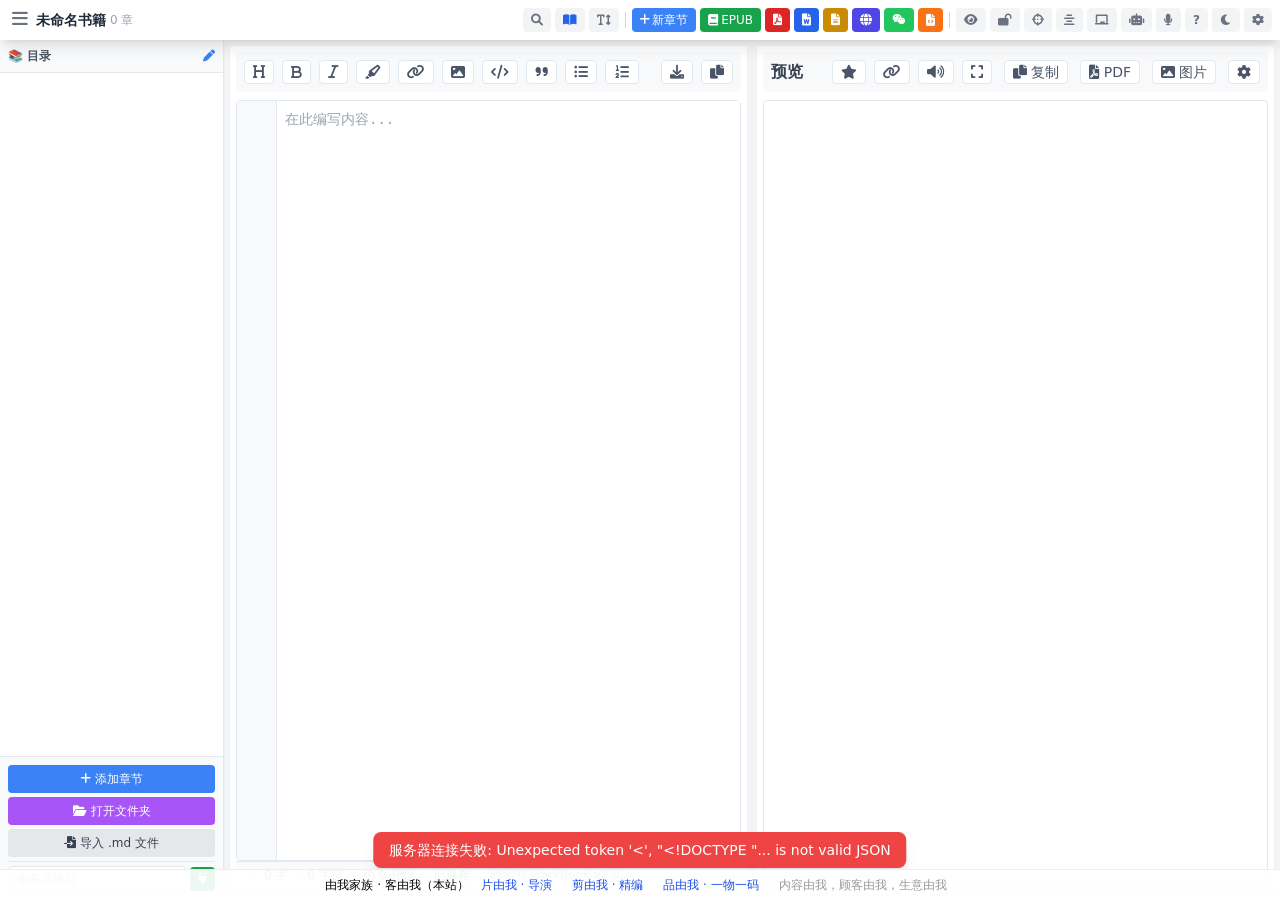
==== commit dc7963a1: "feat：首页加由我家族导航（统一口径：内容由我，顾客由我，生意由我）" ====
--- a/index.html
+++ b/index.html
@@ -397,6 +397,8 @@
                     <button id="createBookBtn" class="flex-1 px-3 py-1.5 bg-blue-500 text-white text-xs rounded hover:bg-blue-600"><i class="fas fa-plus mr-1"></i>新建</button>
                     <button id="importPresetBtn" class="flex-1 px-3 py-1.5 bg-green-600 text-white text-xs rounded hover:bg-green-700"><i class="fas fa-download mr-1"></i>导入预置书籍</button>
                 </div>
+                <button id="importDocBtn" class="w-full px-3 py-1.5 bg-gray-100 text-gray-700 text-xs rounded hover:bg-gray-200 border border-dashed border-gray-300"><i class="fas fa-file-import mr-1"></i>导入文档成书（EPUB / DOCX / TXT / MD）</button>
+                <input type="file" id="importDocInput" class="hidden" accept=".txt,.md,.docx,.epub">
             </div>
         </div>
     </div>
@@ -540,5 +542,13 @@
             });
         }
     </script>
+<footer style="position:fixed;bottom:0;left:0;right:0;z-index:50;text-align:center;
+  font-size:12px;padding:6px 0;background:rgba(255,255,255,.92);border-top:1px solid #eee;">
+  由我家族 · 客由我（本站）
+  <a href="https://director.byoe.net" target="_blank" rel="noreferrer" style="margin:0 8px;color:#1c4fe8;">片由我 · 导演</a>
+  <a href="https://editor.byoe.net" target="_blank" rel="noreferrer" style="margin:0 8px;color:#1c4fe8;">剪由我 · 精编</a>
+  <a href="https://pin.byoe.net" target="_blank" rel="noreferrer" style="margin:0 8px;color:#1c4fe8;">品由我 · 一物一码</a>
+  <span style="margin:0 8px;color:#999;">内容由我，顾客由我，生意由我</span>
+</footer>
 </body>
 </html>
